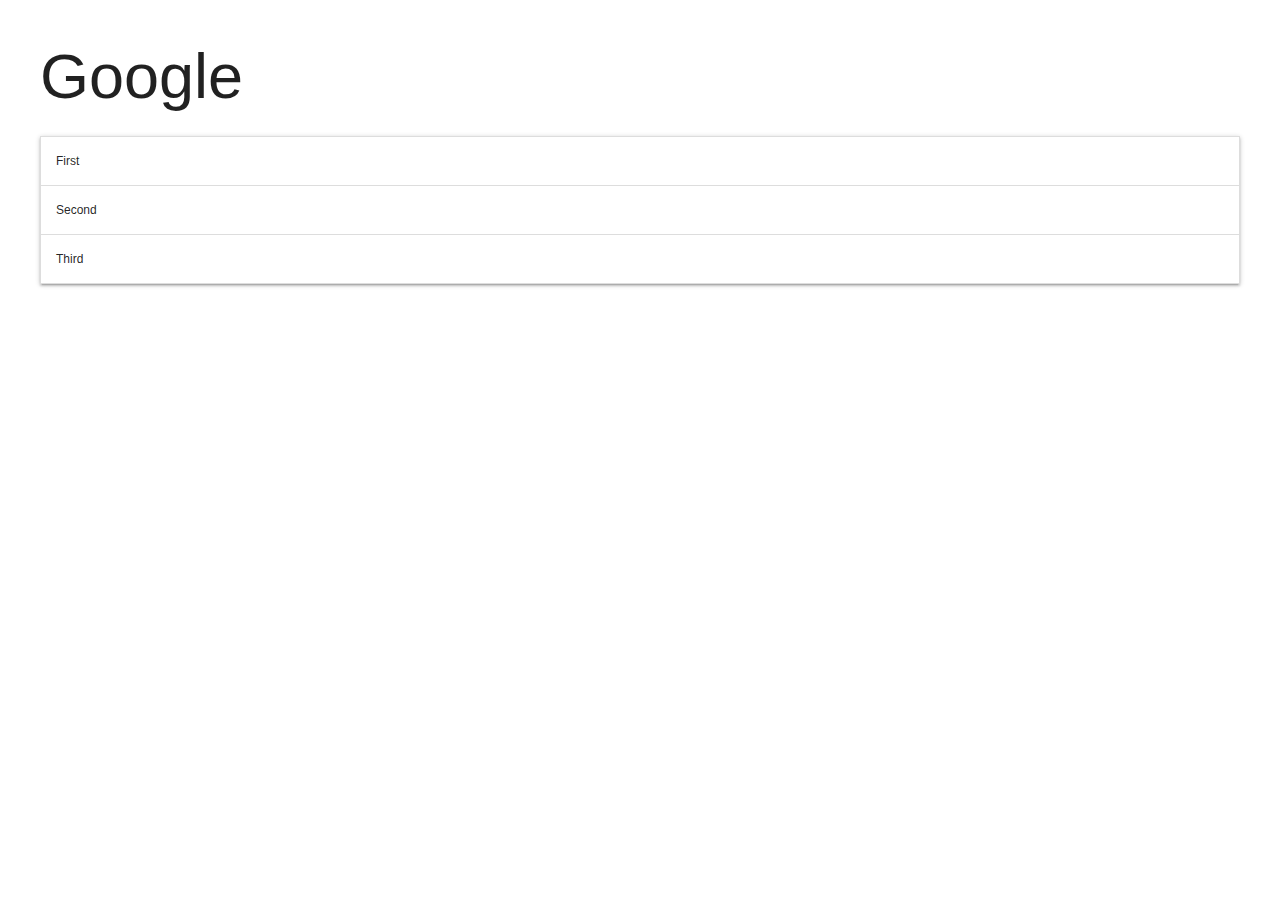
==== google mpas/index.html @ 6072e62b "Add files via upload" ====
<!doctype html>
<html lang = "en">
<head>
    <meta charset = "UTF-8">
    <meta name = "viewport"
          content = "width=device-width, user-scalable=no, initial-scale=1.0, maximum-scale=1.0, minimum-scale=1.0">
    <meta http-equiv = "X-UA-Compatible" content = "ie=edge">
    <title>Document</title>
    <link rel = "stylesheet" type = "text/css" href = "theme.css">
    <!-- Compiled and minified CSS -->
    <link rel = "stylesheet" href = "https://cdnjs.cloudflare.com/ajax/libs/materialize/1.0.0/css/materialize.min.css">
    <script src="https://ajax.googleapis.com/ajax/libs/jquery/3.3.1/jquery.min.js"></script>
    <!-- Compiled and minified JavaScript -->
    <script src = "https://cdnjs.cloudflare.com/ajax/libs/materialize/1.0.0/js/materialize.min.js"></script>
</head>
<body>
<script>
    document.addEventListener('DOMContentLoaded', function() {
        var elems = document.querySelectorAll('.collapsible');
        var instances = M.Collapsible.init(elems);
    });

    // Or with jQuery

    $(document).ready(function(){
        $('.collapsible').collapsible();
    });
</script>
<div class="wrap">
    <h1>Google</h1>

    <ul class="collapsible">
        <li>
            <div class="collapsible-header">First</div>
            <div class="collapsible-body"><span>Lorem ipsum dolor sit amet.</span></div>
        </li>
        <li>
            <div class="collapsible-header">Second</div>
            <div class="collapsible-body"><span>Lorem ipsum dolor sit amet.</span></div>
        </li>
        <li>
            <div class="collapsible-header">Third</div>
            <div class="collapsible-body"><span>Lorem ipsum dolor sit amet.</span></div>
        </li>
    </ul>
</div>
</body>
</html>
---- google mpas/theme.css ----
html, body, div, span, applet, object, iframe, h1, h2, h3, h4, h5, h6, p, blockquote, pre, a, abbr, acronym, address, big, cite, code, del, dfn, em, font, ins, kbd, q, s, samp, small, strike, strong, sub, sup, tt, var, dl, dt, dd, ol, ul, li, fieldset, form, label, legend, table, caption, tbody, tfoot, thead, tr, th, td {
    border: 0;
    font-size: 100%;
    font-style: inherit;
    font-weight: inherit;
    margin: 0;
    outline: 0;
    padding: 0;
    vertical-align: baseline; }

html {
    overflow-y: scroll; }

article, aside, details, figcaption, figure, footer, header, main, nav, section {
    display: block; }

ol, ul {
    list-style: none; }

body {
    font-size: 12px;
    line-height: 1.5;
    list-style-type: none;
    overflow-x: hidden;
    width: 100%;
    margin: 0; }

table {
    border-collapse: separate;
    border-spacing: 0; }

caption, th, td {
    font-weight: normal;
    text-align: left; }

a:hover, a:active {
    outline: 0; }

a img {
    border: 0; }

em {
    font-style: italic; }

sub, sup {
    font-size: 60%;
    line-height: 0;
    position: relative;
    vertical-align: baseline; }

sup {
    top: -0.5em; }

sub {
    bottom: -0.25em; }

strong {
    font-weight: bold; }

i {
    font-style: italic; }

* {
    box-sizing: border-box;
    -webkit-box-sizing: border-box;
    -moz-box-sizing: border-box; }

article p {
    padding-bottom: 20px; }

h1 {
    font-size: 32px; }

.padding10 {
    padding: 10px; }

.padding20 {
    padding: 20px; }

.ml0 {
    margin-left: 0px; }

.ml10 {
    margin-left: 10px; }

.ml20 {
    margin-left: 20px; }

.ml30 {
    margin-left: 30px; }

.ml40 {
    margin-left: 40px; }

.ml50 {
    margin-left: 50px; }

.ml60 {
    margin-left: 60px; }

.ml70 {
    margin-left: 70px; }

.ml80 {
    margin-left: 80px; }

.ml90 {
    margin-left: 90px; }

.ml100 {
    margin-left: 100px; }

.mr0 {
    margin-right: 0px; }

.mr10 {
    margin-right: 10px; }

.mr20 {
    margin-right: 20px; }

.mr30 {
    margin-right: 30px; }

.mr40 {
    margin-right: 40px; }

.mr50 {
    margin-right: 50px; }

.mr60 {
    margin-right: 60px; }

.mr70 {
    margin-right: 70px; }

.mr80 {
    margin-right: 80px; }

.mr90 {
    margin-right: 90px; }

.mr100 {
    margin-right: 100px; }

.mb0 {
    margin-bottom: 0px; }

.mb10 {
    margin-bottom: 10px; }

.mb20 {
    margin-bottom: 20px; }

.mb30 {
    margin-bottom: 30px; }

.mb40 {
    margin-bottom: 40px; }

.mb50 {
    margin-bottom: 50px; }

.mb60 {
    margin-bottom: 60px; }

.mb70 {
    margin-bottom: 70px; }

.mb80 {
    margin-bottom: 80px; }

.mb90 {
    margin-bottom: 90px; }

.mb100 {
    margin-bottom: 100px; }

.mt10 {
    margin-top: 10px; }

.mt20 {
    margin-top: 20px; }

.mt30 {
    margin-top: 30px; }

.mt40 {
    margin-top: 40px; }

.mt50 {
    margin-top: 50px; }

.mt60 {
    margin-top: 60px; }

.mt70 {
    margin-top: 70px; }

.mt80 {
    margin-top: 80px; }

.mt90 {
    margin-top: 90px; }

.mt100 {
    margin-top: 100px; }

.pl0 {
    padding-left: 0px; }

.pl10 {
    padding-left: 10px; }

.pl20 {
    padding-left: 20px; }

.pl30 {
    padding-left: 30px; }

.pl40 {
    padding-left: 40px; }

.pl50 {
    padding-left: 50px; }

.pl60 {
    padding-left: 60px; }

.pl70 {
    padding-left: 70px; }

.pl80 {
    padding-left: 80px; }

.pl90 {
    padding-left: 90px; }

.pl100 {
    padding-left: 100px; }

.pr0 {
    padding-right: 0px; }

.pr10 {
    padding-right: 10px; }

.pr20 {
    padding-right: 20px; }

.pr30 {
    padding-right: 30px; }

.pr40 {
    padding-right: 40px; }

.pr50 {
    padding-right: 50px; }

.pr60 {
    padding-right: 60px; }

.pr70 {
    padding-right: 70px; }

.pr80 {
    padding-right: 80px; }

.pr90 {
    padding-right: 90px; }

.pr100 {
    padding-right: 100px; }

.pb0 {
    padding-bottom: 0px; }

.pb10 {
    padding-bottom: 10px; }

.pb20 {
    padding-bottom: 20px; }

.pb30 {
    padding-bottom: 30px; }

.pb40 {
    padding-bottom: 40px; }

.pb50 {
    padding-bottom: 50px; }

.pb60 {
    padding-bottom: 60px; }

.pb70 {
    padding-bottom: 70px; }

.pb80 {
    padding-bottom: 80px; }

.pb90 {
    padding-bottom: 90px; }

.pb100 {
    padding-bottom: 100px; }

.pt10 {
    padding-top: 10px; }

.pt20 {
    padding-top: 20px; }

.pt30 {
    padding-top: 30px; }

.pt40 {
    padding-top: 40px; }

.pt50 {
    padding-top: 50px; }

.pt60 {
    padding-top: 60px; }

.pt70 {
    padding-top: 70px; }

.pt80 {
    padding-top: 80px; }

.pt90 {
    padding-top: 90px; }

.pt100 {
    padding-top: 100px; }

.p20 {
    padding: 20px; }

.p70 {
    padding: 70px; }

.clearfix:after {
    content: " ";
    visibility: hidden;
    display: block;
    height: 0;
    clear: both;
    font-size: 0;
    clear: both; }

.fl {
    float: left; }

.fr {
    float: right; }

.glHidden {
    display: none; }

.glVisible {
    display: block; }

.w5 {
    width: 5%; }

.w10 {
    width: 10%; }

.w15 {
    width: 15%; }

.w20 {
    width: 20%; }

.w25 {
    width: 25%; }

.w30 {
    width: 30%; }

.w32 {
    width: 32%; }

.w33 {
    width: 33.33%; }

.w35 {
    width: 35%; }

.w40 {
    width: 40%; }

.w45 {
    width: 45%; }

.w50 {
    width: 50%; }

.w55 {
    width: 55%; }

.w60 {
    width: 60%; }

.w65 {
    width: 65%; }

.w66 {
    width: 66.66%; }

.w70 {
    width: 70%; }

.w75 {
    width: 75%; }

.w80 {
    width: 80%; }

.w85 {
    width: 85%; }

.w90 {
    width: 90%; }

.w95 {
    width: 95%; }

.w100 {
    width: 100%; }

.w33 {
    width: 33%; }

.w30 {
    width: 30%; }

.fl {
    float: left; }

.fr {
    float: right; }

.tac {
    text-align: center; }

.clearfix:after {
    visibility: hidden;
    display: block;
    font-size: 0;
    content: " ";
    clear: both;
    height: 0; }

.wrap {
    width: 100%;
    max-width: 1200px;
    margin: 0 auto; }
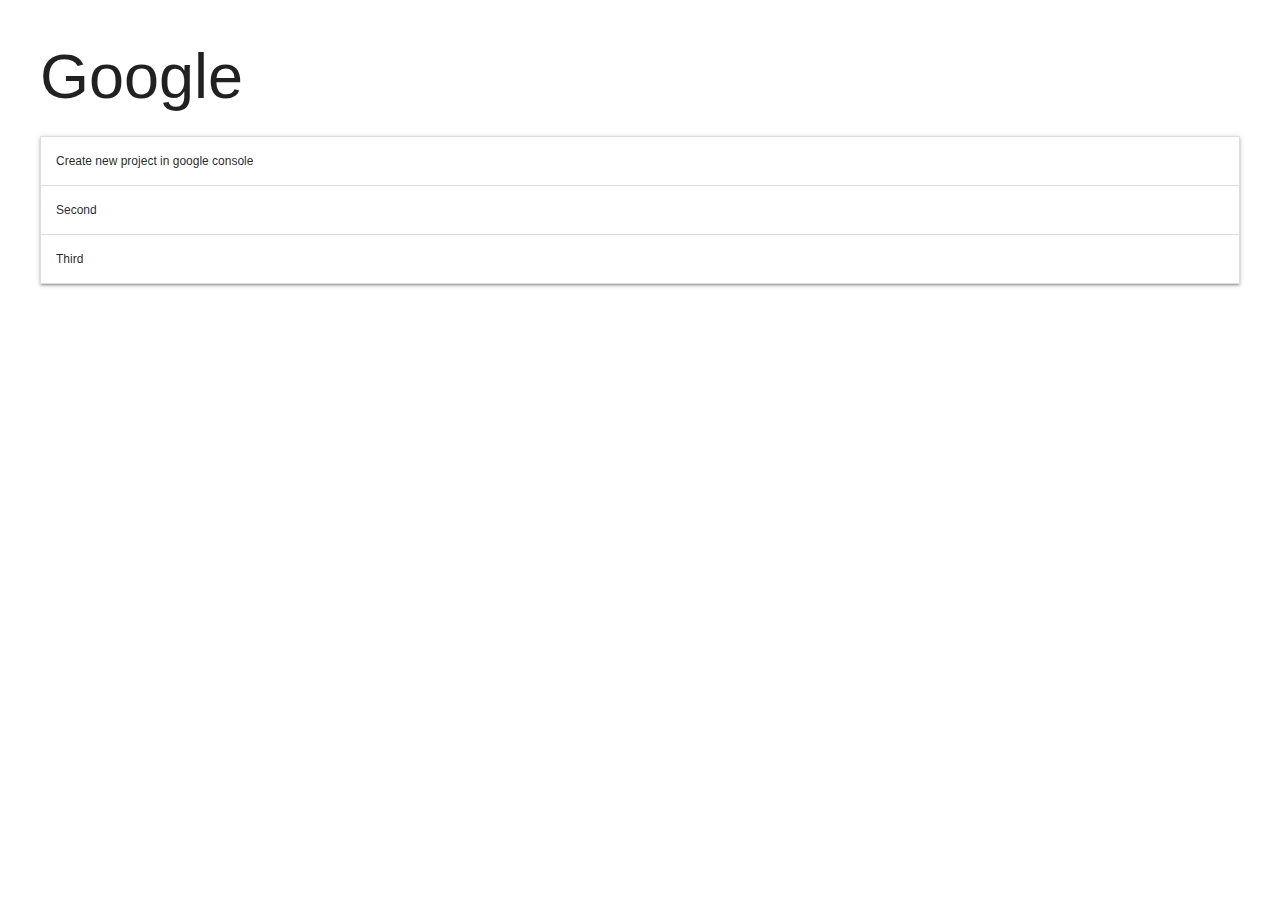
==== commit 2431e0bf: "Add files via upload" ====
--- a/google mpas/index.html
+++ b/google mpas/index.html
@@ -9,38 +9,53 @@
     <link rel = "stylesheet" type = "text/css" href = "theme.css">
     <!-- Compiled and minified CSS -->
     <link rel = "stylesheet" href = "https://cdnjs.cloudflare.com/ajax/libs/materialize/1.0.0/css/materialize.min.css">
-    <script src="https://ajax.googleapis.com/ajax/libs/jquery/3.3.1/jquery.min.js"></script>
+    <script src = "https://ajax.googleapis.com/ajax/libs/jquery/3.3.1/jquery.min.js"></script>
     <!-- Compiled and minified JavaScript -->
     <script src = "https://cdnjs.cloudflare.com/ajax/libs/materialize/1.0.0/js/materialize.min.js"></script>
 </head>
 <body>
 <script>
-    document.addEventListener('DOMContentLoaded', function() {
+    document.addEventListener('DOMContentLoaded', function () {
         var elems = document.querySelectorAll('.collapsible');
         var instances = M.Collapsible.init(elems);
     });
 
     // Or with jQuery
 
-    $(document).ready(function(){
+    $(document).ready(function () {
         $('.collapsible').collapsible();
     });
 </script>
-<div class="wrap">
+<div class = "wrap">
     <h1>Google</h1>
 
-    <ul class="collapsible">
+    <ul class = "collapsible">
         <li>
-            <div class="collapsible-header">First</div>
-            <div class="collapsible-body"><span>Lorem ipsum dolor sit amet.</span></div>
+            <div class = "collapsible-header">Create new project in google console</div>
+            <div class = "collapsible-body">
+                <div class="step1">
+                    <h4>To create a new project:</h4>
+                    <p><span>1)</span> Go to the GCP Console <a
+                            href = "https://console.cloud.google.com/cloud-resource-manager?_ga=2.3929136.-1657078312.1538488034">Manage
+                        resources</a> page.</p>
+                    <p><a class = "waves-effect waves-light btn-small">GO TO THE MANAGE RESOURCES PAGE</a></p>
+                    <p><span>2)</span> On the drop-down at the top of the page, select the organization in which you want to create
+                        a project.</p>
+                    <p><span>3)</span> Click Create Project</p>
+                    <p><span>4)</span> In the New Project window that appears, enter a project name and select a billing account as
+                    applicable.</p>
+                    <p><span>5)</span> If you want to add the project to a folder, enter the folder name in the Location box.</p>
+                    <p><span>6)</span> When you're finished entering new project details, click Create.</p>
+                </div>
+            </div>
         </li>
         <li>
-            <div class="collapsible-header">Second</div>
-            <div class="collapsible-body"><span>Lorem ipsum dolor sit amet.</span></div>
+            <div class = "collapsible-header">Second</div>
+            <div class = "collapsible-body"><span>Lorem ipsum dolor sit amet.</span></div>
         </li>
         <li>
-            <div class="collapsible-header">Third</div>
-            <div class="collapsible-body"><span>Lorem ipsum dolor sit amet.</span></div>
+            <div class = "collapsible-header">Third</div>
+            <div class = "collapsible-body"><span>Lorem ipsum dolor sit amet.</span></div>
         </li>
     </ul>
 </div>
--- a/google mpas/theme.css
+++ b/google mpas/theme.css
@@ -457,4 +457,7 @@
 .wrap {
     width: 100%;
     max-width: 1200px;
-    margin: 0 auto; }+    margin: 0 auto; }
+.step1 > p {
+    margin: 5px 0px 0px 0px;
+}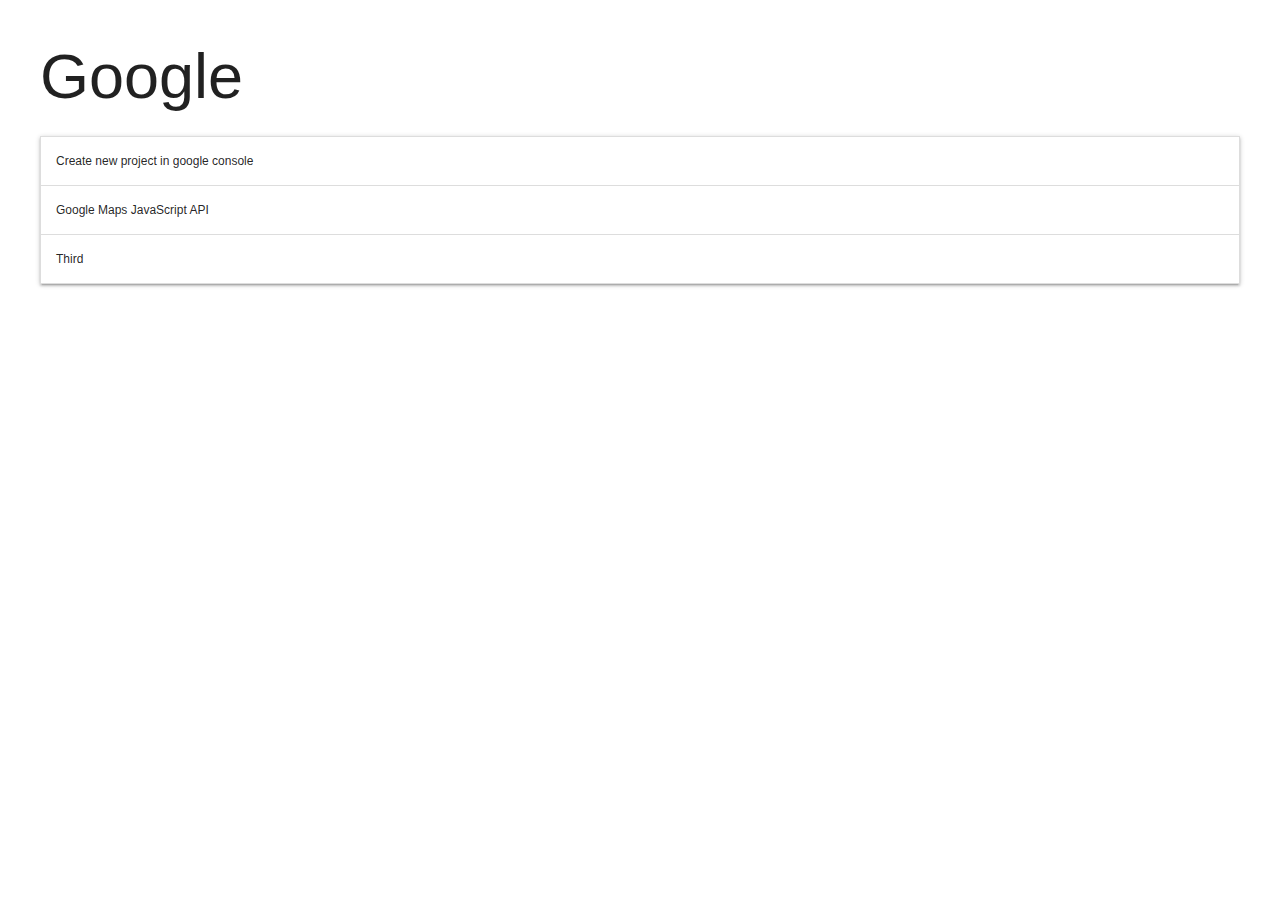
==== commit 33238638: "Add files via upload" ====
--- a/google mpas/index.html
+++ b/google mpas/index.html
@@ -33,25 +33,32 @@
         <li>
             <div class = "collapsible-header">Create new project in google console</div>
             <div class = "collapsible-body">
-                <div class="step1">
+                <div class = "step1">
                     <h4>To create a new project:</h4>
                     <p><span>1)</span> Go to the GCP Console <a
                             href = "https://console.cloud.google.com/cloud-resource-manager?_ga=2.3929136.-1657078312.1538488034">Manage
                         resources</a> page.</p>
                     <p><a class = "waves-effect waves-light btn-small">GO TO THE MANAGE RESOURCES PAGE</a></p>
-                    <p><span>2)</span> On the drop-down at the top of the page, select the organization in which you want to create
+                    <p><span>2)</span> On the drop-down at the top of the page, select the organization in which you
+                        want to create
                         a project.</p>
                     <p><span>3)</span> Click Create Project</p>
-                    <p><span>4)</span> In the New Project window that appears, enter a project name and select a billing account as
-                    applicable.</p>
-                    <p><span>5)</span> If you want to add the project to a folder, enter the folder name in the Location box.</p>
+                    <p><span>4)</span> In the New Project window that appears, enter a project name and select a billing
+                        account as
+                        applicable.</p>
+                    <p><span>5)</span> If you want to add the project to a folder, enter the folder name in the Location
+                        box.</p>
                     <p><span>6)</span> When you're finished entering new project details, click Create.</p>
                 </div>
             </div>
         </li>
         <li>
-            <div class = "collapsible-header">Second</div>
-            <div class = "collapsible-body"><span>Lorem ipsum dolor sit amet.</span></div>
+            <div class = "collapsible-header">Google Maps JavaScript API</div>
+            <div class = "collapsible-body">
+                <div class = "step2">
+
+                </div>
+            </div>
         </li>
         <li>
             <div class = "collapsible-header">Third</div>
